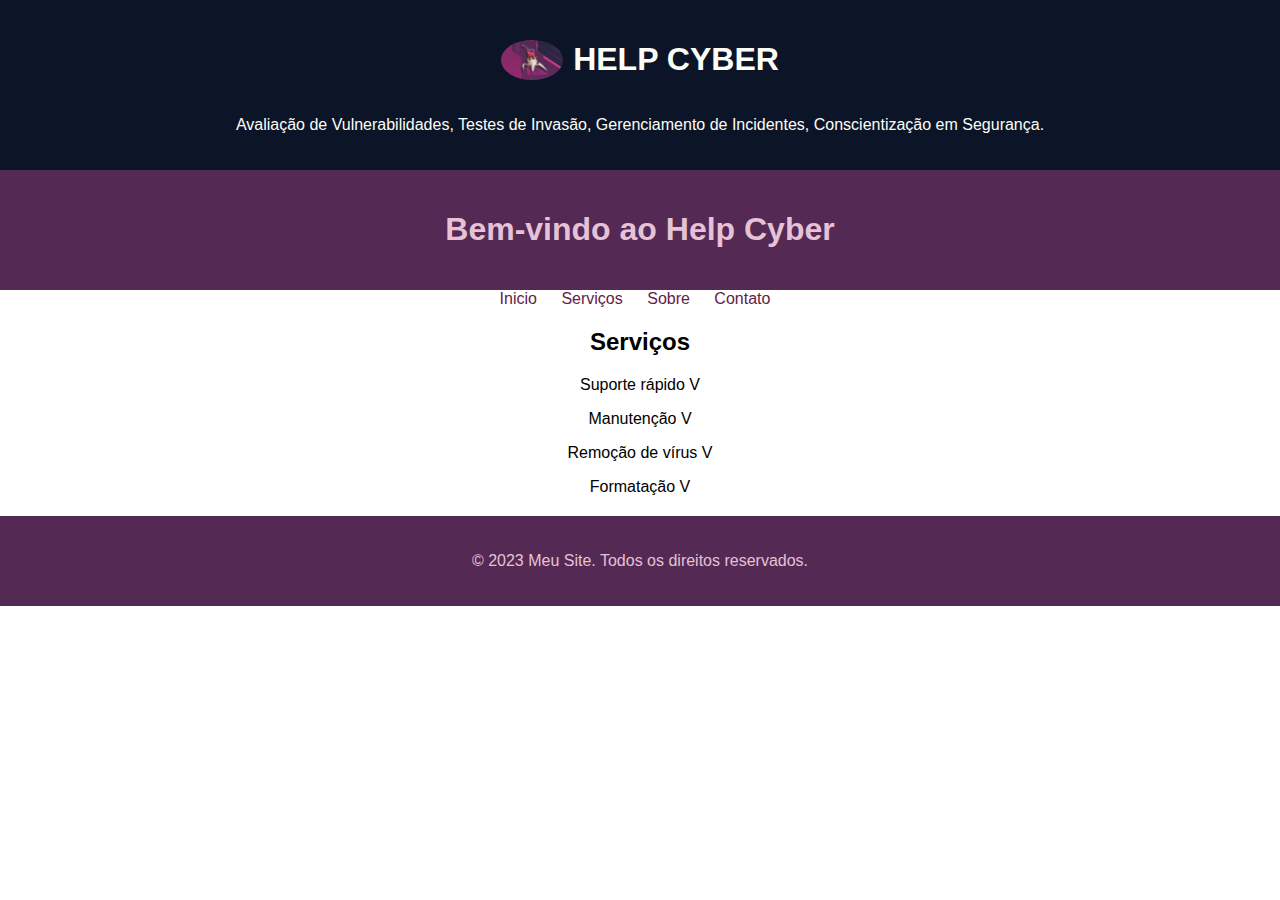
==== servicos.html @ fe7fc877 "primeiro" ====
<!DOCTYPE html>
<html lang="pt-br">

<head>
  <meta charset="UTF-8">
  <meta http-equiv="X-UA-Compatible" content="IE=edge">
  <meta name="viewport" content="width=device-width, initial-scale=1.0">
  <link rel="stylesheet" href="css/style.css">
  <title>Help Cyber</title>
</head>

<body>
  <header>
    <div class="cima">
      <img src="/img/helpcyber2.jpg" alt="empresa HelpCyber">
      <h1>HELP CYBER</h1>
    </div>
    <p>Avaliação de Vulnerabilidades, Testes de Invasão, Gerenciamento de Incidentes, Conscientização em Segurança.</p>
  </header>

  <div class="conteudo">
    <h1>Bem-vindo ao Help Cyber</h1>
  </div>
  <nav>
    <ul>
      <li><a href="index.html">Inicio</a></li>
      <li><a href="servicos.html">Serviços</a></li>
      <li><a href="sobre.html">Sobre</a></li>
      <li><a href="contato.html">Contato</a></li>
    </ul>
  </nav>
  <section>
    <h2>Serviços</h2>
    <p>Suporte rápido V</p>
    <p> Manutenção V</p>
    <p> Remoção de vírus V</p>
    <p> Formatação V</p>
  </section>
  <footer>
    <p>&copy; 2023 Meu Site. Todos os direitos reservados.</p>
  </footer>
</body>

</html>
---- css/style.css ----
body {
    position: relative;
    min-height: 100vh;
    font-family: Arial, sans-serif;
    margin: 0;
    padding: 0;
    text-align: center;
}

.conteudo {
    flex: 1;
    text-align: center;
    background-color: #542954;
    color: #e5c2d6;
    padding: 20px;
}

header {
    background-color: #0c1527;
    color: #fdfdf8;
    padding: 20px;
}

.cima {
    display: flex;
    align-items: center;
    justify-content: center;
    gap: 10px;
}

img {
    width: 5%;
    border-radius: 60%;
}

nav ul {
    list-style: none;
    padding: 0;
    margin: 0;
    text-align: center;
}

nav ul li {
    display: inline;
    margin-right: 10px;
    text-align: center;
}

nav ul li a {
    text-decoration: none;
    color: #652047;
    padding: 5px;
    text-align: center;
    margin: 0 auto;
}

main {
    padding: 20px;
}

section {
    margin-bottom: 20px;
}

footer {
    background-color: #542954;
    color: #e5c2d6;
    padding: 20px;
    text-align: center;
}
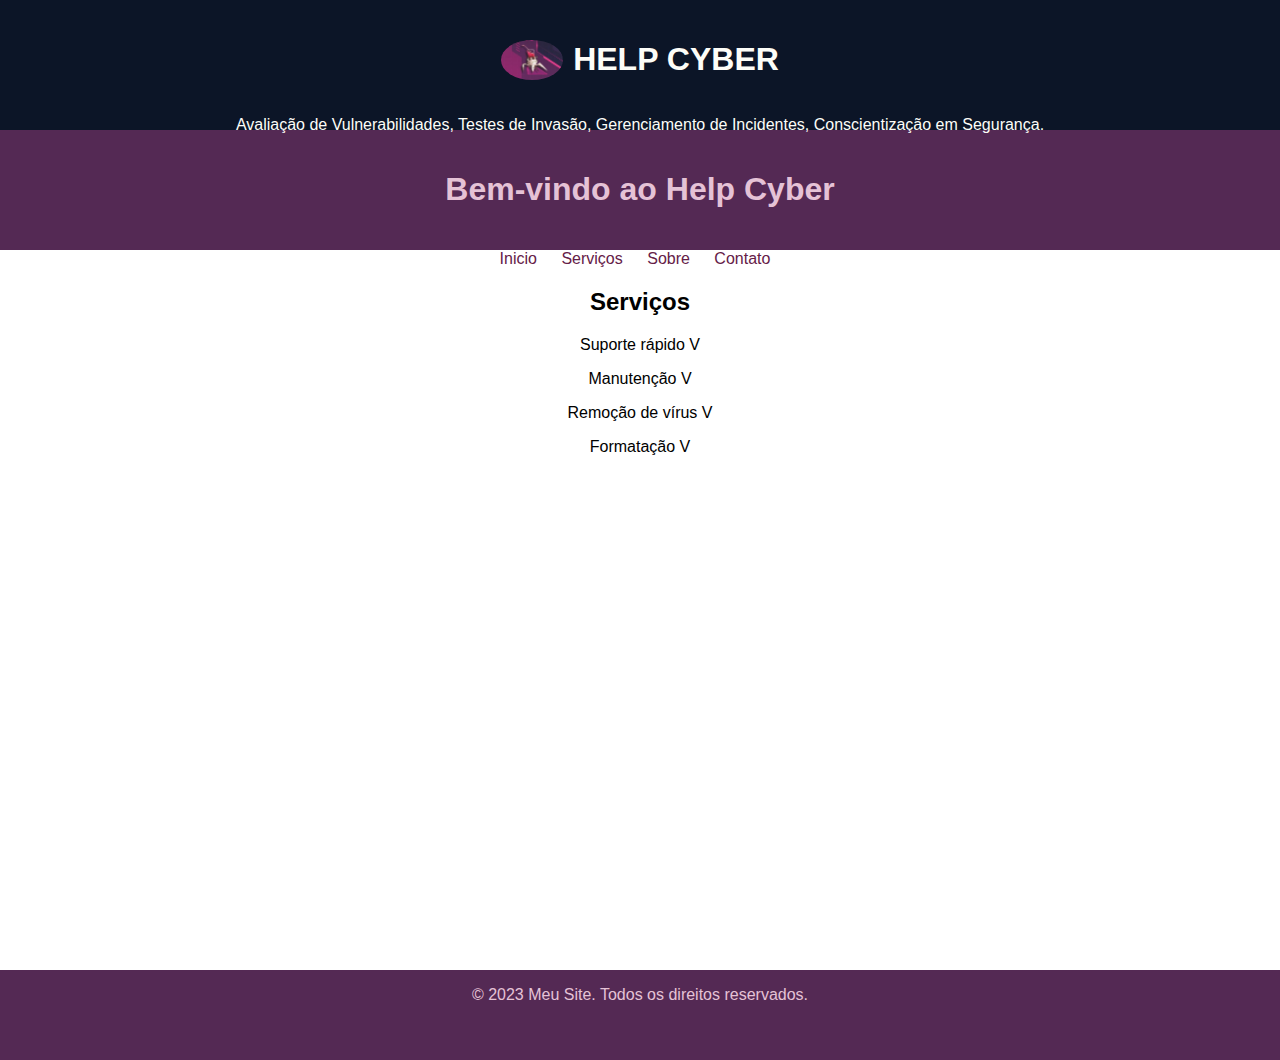
==== commit 2c8cc69f: "Atualização" ====
--- a/servicos.html
+++ b/servicos.html
@@ -18,12 +18,17 @@
     <p>Avaliação de Vulnerabilidades, Testes de Invasão, Gerenciamento de Incidentes, Conscientização em Segurança.</p>
   </header>
 
-  <div class="conteudo">
-    <h1>Bem-vindo ao Help Cyber</h1>
+  <div class="parte1">
+    <div class="conteudo">
+      <h1>Bem-vindo ao Help Cyber</h1>
+    </div>
   </div>
+  
+  <div class="main-container">
+
   <nav>
     <ul>
-      <li><a href="index.html">Inicio</a></li>
+      <li><a href="inicio.html">Inicio</a></li>
       <li><a href="servicos.html">Serviços</a></li>
       <li><a href="sobre.html">Sobre</a></li>
       <li><a href="contato.html">Contato</a></li>
@@ -36,6 +41,8 @@
     <p> Remoção de vírus V</p>
     <p> Formatação V</p>
   </section>
+  </div>
+
   <footer>
     <p>&copy; 2023 Meu Site. Todos os direitos reservados.</p>
   </footer>
--- a/css/style.css
+++ b/css/style.css
@@ -19,6 +19,19 @@
     background-color: #0c1527;
     color: #fdfdf8;
     padding: 20px;
+    height: 10vh;
+}
+
+/* Alinhando o texto à direita */
+.texto-especifico {
+    text-align: right;
+    /* Alinha o texto à direita */
+}
+
+/* Dividindo o texto em várias linhas */
+.texto-especifico span {
+    display: inline-block;
+    word-wrap: break-word;
 }
 
 .cima {
@@ -32,6 +45,50 @@
     width: 5%;
     border-radius: 60%;
 }
+
+.main-container{
+    height: 80vh;
+}
+
+.contato{
+    height: 80vh;
+    display: flex;
+    flex-direction: column;
+    justify-content: space-between;
+}
+
+.container {
+    display: flex;
+    justify-content: center;
+    align-items: center;
+}
+.container-inicio {
+    display: flex;
+    flex-direction: column;
+    justify-content: space-between;
+    align-items: center;
+    gap: 4rem;
+}
+
+iframe{
+    width: 50vw;
+    height: 50vh;
+}
+
+.imagem-especifica1 {
+    width: 200px;
+    height: auto;
+    border-radius: 0%;
+    position: absolute;
+    left: 0;
+   /*  z-index: -1; */
+    /* Coloca a imagem por trás do conteúdo */
+    /* top: 0;  */
+    /* Posiciona a partir do topo da tela */
+    /* border: 2px solid red; */
+    /* Defina a borda com a cor e espessura desejadas */
+}
+
 
 nav ul {
     list-style: none;
@@ -65,6 +122,10 @@
 footer {
     background-color: #542954;
     color: #e5c2d6;
-    padding: 20px;
     text-align: center;
+    margin: 0;
+    padding: 0;
+    display: flex;
+    flex-direction: column;
+    height: 10vh;
 }